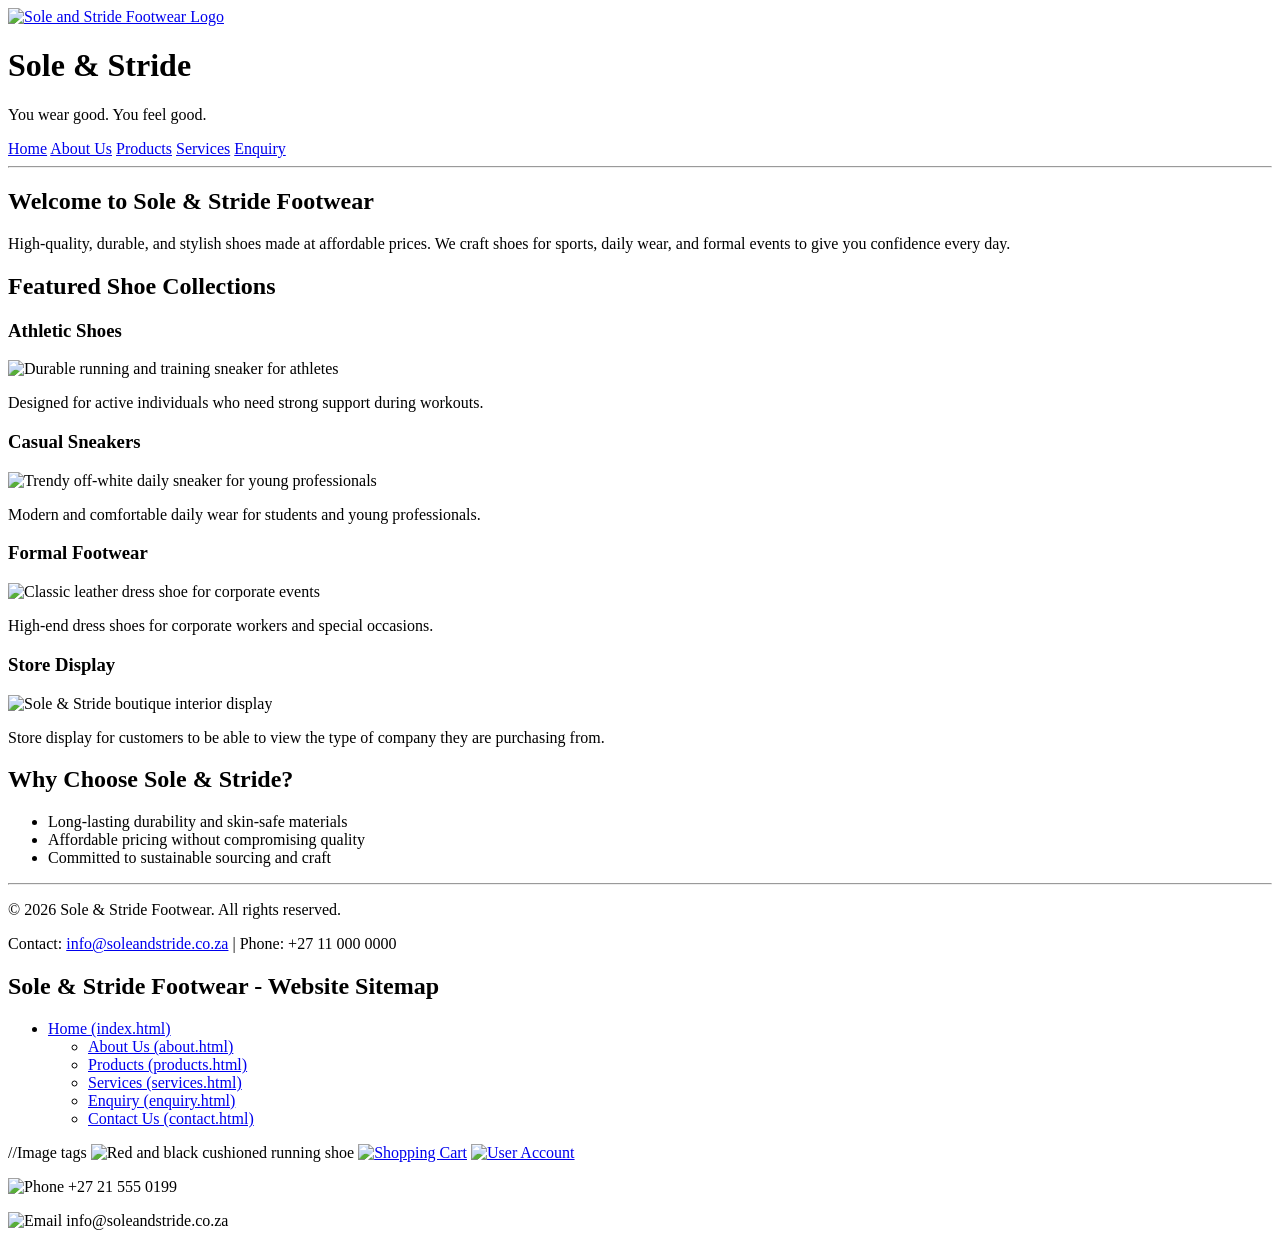
==== Sole&StrideFootwear/index.html @ 3e9af979 "WEDE5020POEPART1" ====
<!DOCTYPE html>
<html lang="en">
<head>
    <meta charset="UTF-8">
    <meta name="viewport" content="width=device-width, initial-scale=1.0">
    <title>Sole & Stride Footwear | Home </title>
</head>

<body>
    
    <header>

        <div class="logo-container">
        <a href="index.html">
            <img src="images/logo.svg" alt="Sole and Stride Footwear Logo" width="200">
        </a>
    </div>

        <h1>Sole & Stride</h1>
        <p>You wear good. You feel good.</p>

        <!-- Navigation Header present on all pages -->
        <nav>
            <a href="index.html" tabindex="1">Home</a>
            <a href="about.html" tabindex="2">About Us</a>
            <a href="products.html" tabindex="3">Products</a>
            <a href="services.html" tabindex="4">Services</a>
            <a href="enquiry.html" tabindex="5">Enquiry</a>
        </nav>
    </header>

    

    <hr>

    <main>
        <section>
            <h2>Welcome to Sole & Stride Footwear</h2>
            <p>High-quality, durable, and stylish shoes made at affordable prices. We craft shoes for sports, daily wear, and formal events to give you confidence every day.</p>
        </section>

        <section>
            <h2>Featured Shoe Collections</h2>
            <article>
                <h3>Athletic Shoes</h3>
                <img src="Images/Athletic.jpg" alt="Durable running and training sneaker for athletes" alt="Fitness sneakers">
                <p>Designed for active individuals who need strong support during workouts.</p>
            </article>

            <article>
                <h3>Casual Sneakers</h3>
                <img src="Images/Casual.jpg" alt="Trendy off-white daily sneaker for young professionals" alt="Not too formal">
                <p>Modern and comfortable daily wear for students and young professionals.</p>
            </article>

            <article>
                <h3>Formal Footwear</h3>
                <img src="Images/Formal.jpg" alt="Classic leather dress shoe for corporate events" alt="Comfortability">
                <p>High-end dress shoes for corporate workers and special occasions.</p>
            </article>

            <article>
                <h3>Store Display</h3>
                <img src="Images/Store Display.jpg" alt="Sole & Stride boutique interior display">
                <p>Store display for customers to be able to view the type of company they are purchasing from.</p>
            </article>
        </section>

        <section>
            <h2>Why Choose Sole & Stride?</h2>
            <ul>
                <li>Long-lasting durability and skin-safe materials</li>
                <li>Affordable pricing without compromising quality</li>
                <li>Committed to sustainable sourcing and craft</li>
            </ul>
        </section>
    </main>

    <hr>

    <footer>
        <p>&copy; 2026 Sole & Stride Footwear. All rights reserved.</p>
        <p>Contact: <a href="mailto:info@soleandstride.co.za">info@soleandstride.co.za</a> | Phone: +27 11 000 0000</p>
    </footer>

    <main>
        <section class="sitemap">
            <h1>Sole & Stride Footwear - Website Sitemap</h1>
            
            <ul>
                <li>
                    <a href="index.html">Home (index.html)</a>
                    <ul>
                        <li><a href="about.html">About Us (about.html)</a></li>
                        <li><a href="products.html">Products (products.html)</a></li>
                        <li><a href="services.html">Services (services.html)</a></li>
                        <li><a href="enquiry.html">Enquiry (enquiry.html)</a></li>
                        <li><a href="contact.html">Contact Us (contact.html)</a></li>
                    </ul>
                </li>
            </ul>
        </section>
    </main>

    

    //Image tags
    <img src="images/runner-pro.jpg" alt="Red and black cushioned running shoe">

    <!-- Navigation Header Icons -->
<a href="cart.html"><img src="icons/cart.svg" alt="Shopping Cart" width="24" height="24"></a>
<a href="account.html"><img src="icons/user.svg" alt="User Account" width="24" height="24"></a>

<!-- Contact Info Section -->
<p><img src="icons/phone.svg" alt="Phone" width="18" height="18"> +27 21 555 0199</p>
<p><img src="icons/email.svg" alt="Email" width="18" height="18"> info@soleandstride.co.za</p>


</body>
</html>
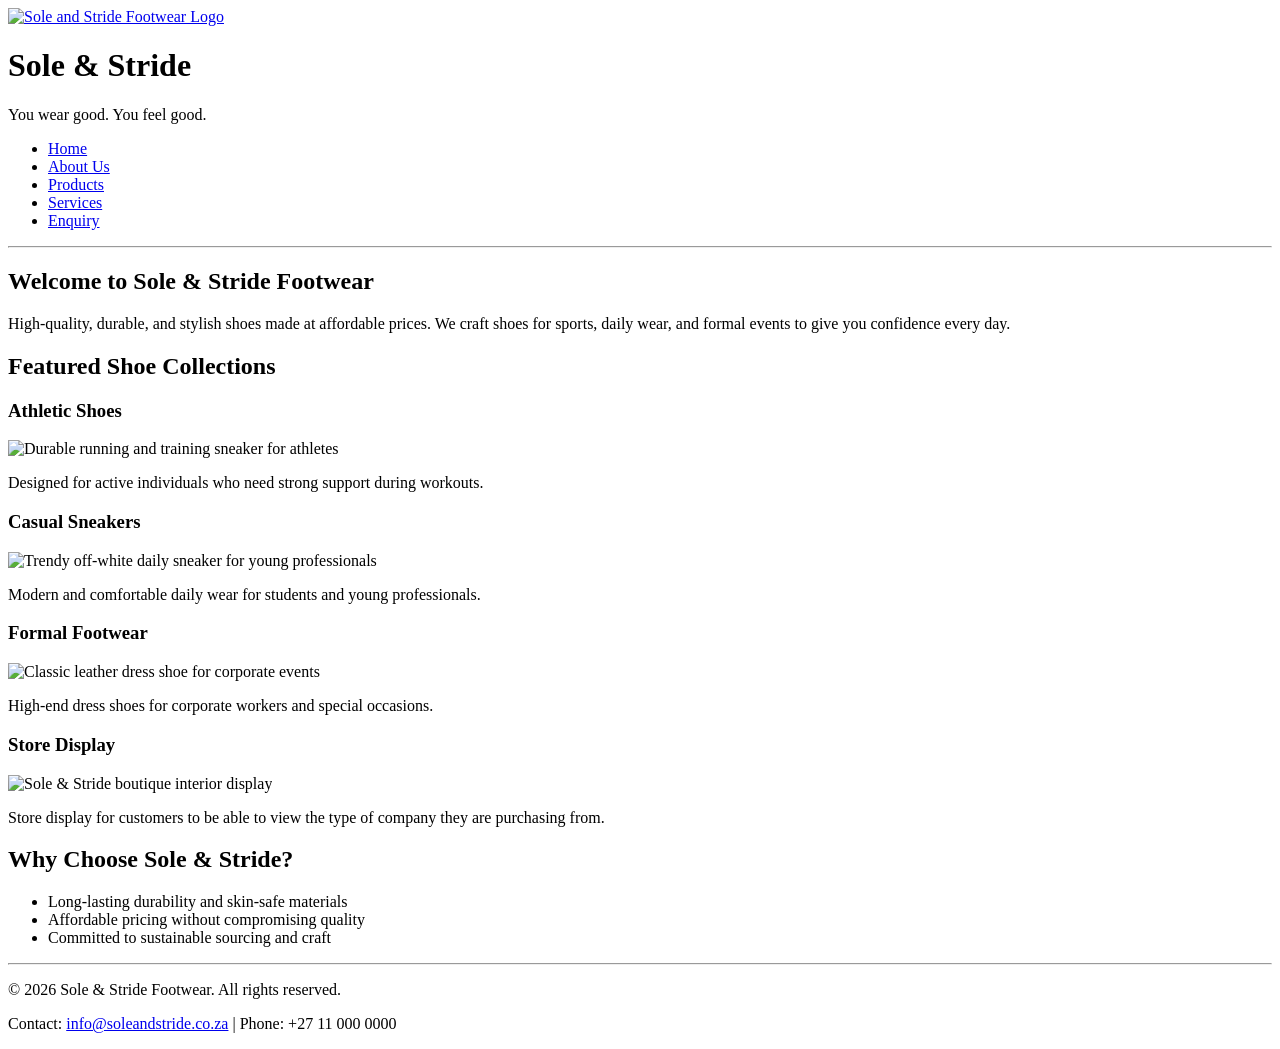
==== commit 0251dc1d: "Tab links" ====
--- a/Sole&StrideFootwear/index.html
+++ b/Sole&StrideFootwear/index.html
@@ -3,33 +3,31 @@
 <head>
     <meta charset="UTF-8">
     <meta name="viewport" content="width=device-width, initial-scale=1.0">
-    <title>Sole & Stride Footwear | Home </title>
+    <title>Sole & Stride Footwear | Home</title>
+    <link rel="stylesheet" href="styles.css">
 </head>
-
 <body>
     
     <header>
-
         <div class="logo-container">
-        <a href="index.html">
-            <img src="images/logo.svg" alt="Sole and Stride Footwear Logo" width="200">
-        </a>
-    </div>
+            <a href="index.html">
+                <img src="images/logo.svg" alt="Sole and Stride Footwear Logo" width="200">
+            </a>
+        </div>
 
         <h1>Sole & Stride</h1>
         <p>You wear good. You feel good.</p>
 
-        <!-- Navigation Header present on all pages -->
         <nav>
-            <a href="index.html" tabindex="1">Home</a>
-            <a href="about.html" tabindex="2">About Us</a>
-            <a href="products.html" tabindex="3">Products</a>
-            <a href="services.html" tabindex="4">Services</a>
-            <a href="enquiry.html" tabindex="5">Enquiry</a>
+            <ul>
+                <li><a href="index.html">Home</a></li>
+                <li><a href="about.html">About Us</a></li>
+                <li><a href="products.html">Products</a></li>
+                <li><a href="services.html">Services</a></li>
+                <li><a href="enquiry.html">Enquiry</a></li>
+            </ul>
         </nav>
     </header>
-
-    
 
     <hr>
 
@@ -43,19 +41,19 @@
             <h2>Featured Shoe Collections</h2>
             <article>
                 <h3>Athletic Shoes</h3>
-                <img src="Images/Athletic.jpg" alt="Durable running and training sneaker for athletes" alt="Fitness sneakers">
+                <img src="Images/Athletic.jpg" alt="Durable running and training sneaker for athletes">
                 <p>Designed for active individuals who need strong support during workouts.</p>
             </article>
 
             <article>
                 <h3>Casual Sneakers</h3>
-                <img src="Images/Casual.jpg" alt="Trendy off-white daily sneaker for young professionals" alt="Not too formal">
+                <img src="Images/Casual.jpg" alt="Trendy off-white daily sneaker for young professionals">
                 <p>Modern and comfortable daily wear for students and young professionals.</p>
             </article>
 
             <article>
                 <h3>Formal Footwear</h3>
-                <img src="Images/Formal.jpg" alt="Classic leather dress shoe for corporate events" alt="Comfortability">
+                <img src="Images/Formal.jpg" alt="Classic leather dress shoe for corporate events">
                 <p>High-end dress shoes for corporate workers and special occasions.</p>
             </article>
 
@@ -83,38 +81,5 @@
         <p>Contact: <a href="mailto:info@soleandstride.co.za">info@soleandstride.co.za</a> | Phone: +27 11 000 0000</p>
     </footer>
 
-    <main>
-        <section class="sitemap">
-            <h1>Sole & Stride Footwear - Website Sitemap</h1>
-            
-            <ul>
-                <li>
-                    <a href="index.html">Home (index.html)</a>
-                    <ul>
-                        <li><a href="about.html">About Us (about.html)</a></li>
-                        <li><a href="products.html">Products (products.html)</a></li>
-                        <li><a href="services.html">Services (services.html)</a></li>
-                        <li><a href="enquiry.html">Enquiry (enquiry.html)</a></li>
-                        <li><a href="contact.html">Contact Us (contact.html)</a></li>
-                    </ul>
-                </li>
-            </ul>
-        </section>
-    </main>
-
-    
-
-    //Image tags
-    <img src="images/runner-pro.jpg" alt="Red and black cushioned running shoe">
-
-    <!-- Navigation Header Icons -->
-<a href="cart.html"><img src="icons/cart.svg" alt="Shopping Cart" width="24" height="24"></a>
-<a href="account.html"><img src="icons/user.svg" alt="User Account" width="24" height="24"></a>
-
-<!-- Contact Info Section -->
-<p><img src="icons/phone.svg" alt="Phone" width="18" height="18"> +27 21 555 0199</p>
-<p><img src="icons/email.svg" alt="Email" width="18" height="18"> info@soleandstride.co.za</p>
-
-
 </body>
 </html>
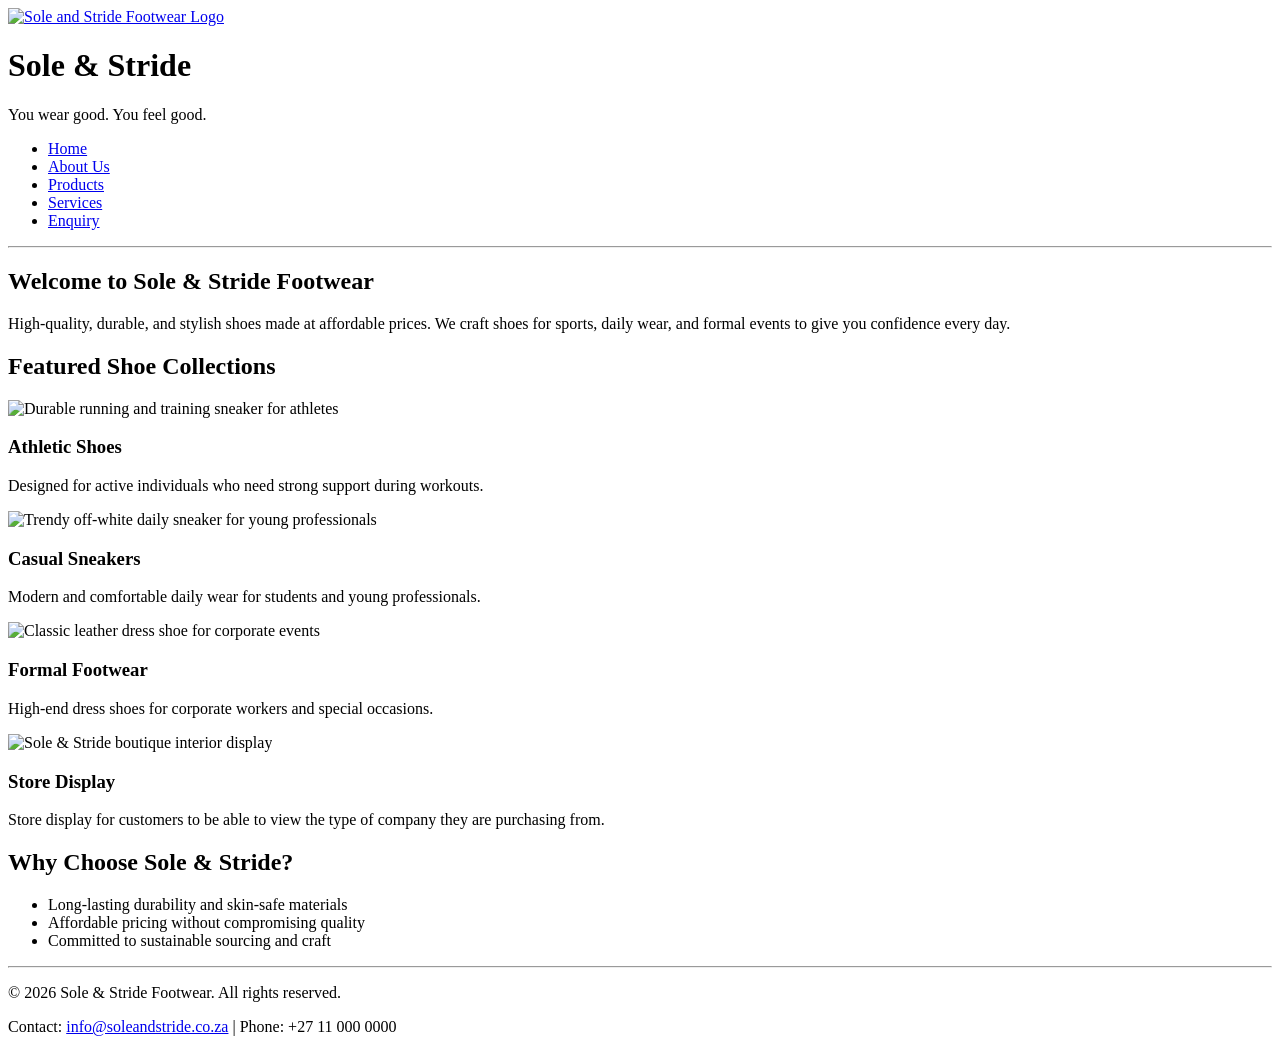
==== commit da500461: "css coding added" ====
--- a/Sole&StrideFootwear/index.html
+++ b/Sole&StrideFootwear/index.html
@@ -4,7 +4,7 @@
     <meta charset="UTF-8">
     <meta name="viewport" content="width=device-width, initial-scale=1.0">
     <title>Sole & Stride Footwear | Home</title>
-    <link rel="stylesheet" href="styles.css">
+    <link rel="stylesheet" href="style.css">
 </head>
 <body>
     
@@ -39,29 +39,31 @@
 
         <section>
             <h2>Featured Shoe Collections</h2>
-            <article>
-                <h3>Athletic Shoes</h3>
-                <img src="Images/Athletic.jpg" alt="Durable running and training sneaker for athletes">
-                <p>Designed for active individuals who need strong support during workouts.</p>
-            </article>
+            <div class="collection-grid">
+                <article>
+                    <img src="Images/Athletic.jpg" alt="Durable running and training sneaker for athletes">
+                    <h3>Athletic Shoes</h3>
+                    <p>Designed for active individuals who need strong support during workouts.</p>
+                </article>
 
-            <article>
-                <h3>Casual Sneakers</h3>
-                <img src="Images/Casual.jpg" alt="Trendy off-white daily sneaker for young professionals">
-                <p>Modern and comfortable daily wear for students and young professionals.</p>
-            </article>
+                <article>
+                    <img src="Images/Casual.jpg" alt="Trendy off-white daily sneaker for young professionals">
+                    <h3>Casual Sneakers</h3>
+                    <p>Modern and comfortable daily wear for students and young professionals.</p>
+                </article>
 
-            <article>
-                <h3>Formal Footwear</h3>
-                <img src="Images/Formal.jpg" alt="Classic leather dress shoe for corporate events">
-                <p>High-end dress shoes for corporate workers and special occasions.</p>
-            </article>
+                <article>
+                    <img src="Images/Formal.jpg" alt="Classic leather dress shoe for corporate events">
+                    <h3>Formal Footwear</h3>
+                    <p>High-end dress shoes for corporate workers and special occasions.</p>
+                </article>
 
-            <article>
-                <h3>Store Display</h3>
-                <img src="Images/Store Display.jpg" alt="Sole & Stride boutique interior display">
-                <p>Store display for customers to be able to view the type of company they are purchasing from.</p>
-            </article>
+                <article>
+                    <img src="Images/Store Display.jpg" alt="Sole & Stride boutique interior display">
+                    <h3>Store Display</h3>
+                    <p>Store display for customers to be able to view the type of company they are purchasing from.</p>
+                </article>
+            </div>
         </section>
 
         <section>
